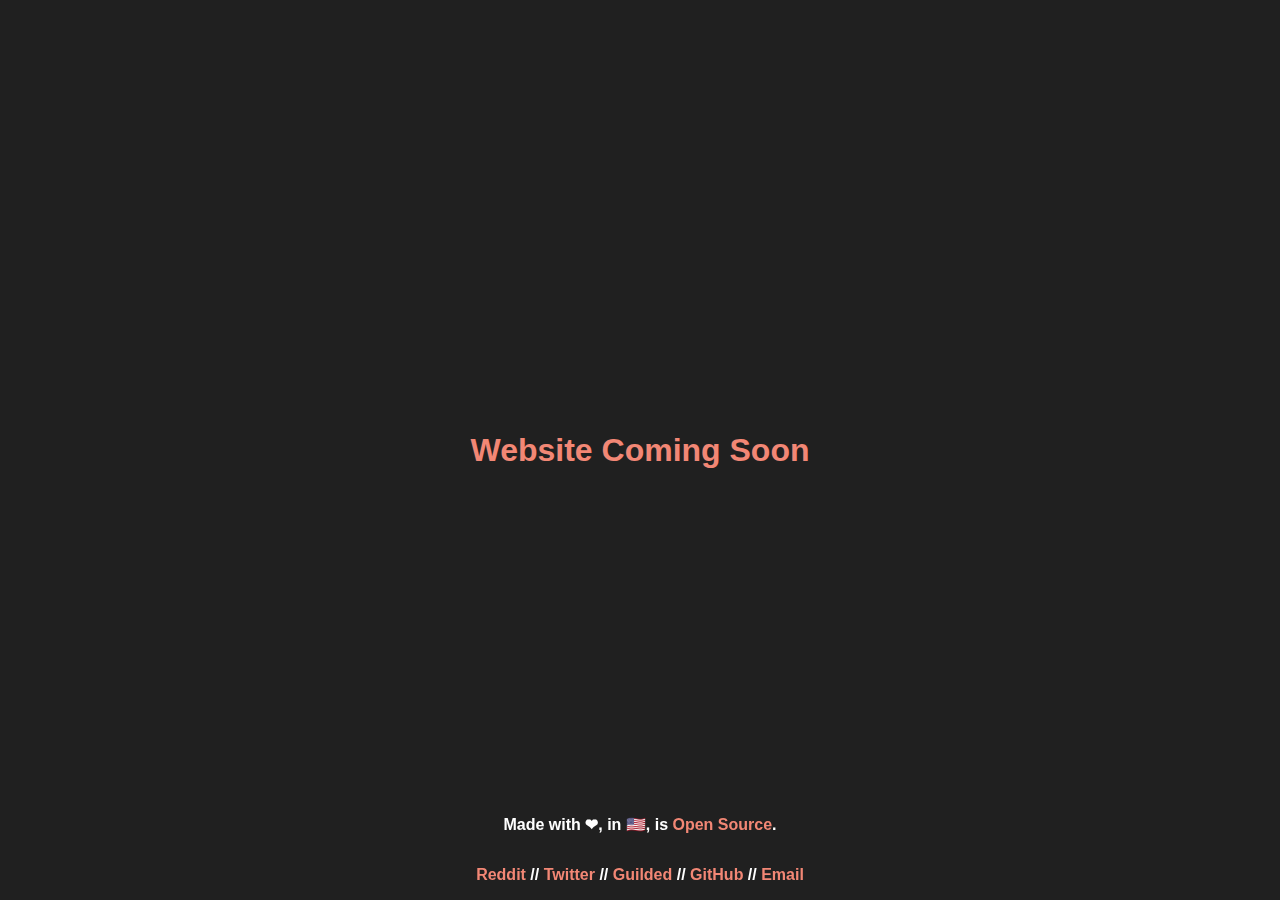
==== index.html @ 7e811644 "Moved files up to root." ====
<!DOCTYPE html>
<html lang="en">
    <head>
        <meta charset="UTF-8">
        <title>Nathaniel Moratto</title>
        <meta name="keywords" content='Nathaniel Moratto' />
        <meta name="theme-color" content="#F28775" />
        <link rel="stylesheet" href="index.css" >
    </head>
    <body>
        <main>
            <h1>Website Coming Soon</h1>
        </main>
        <footer>
            <p>Made with ❤, in 🇺🇸, is <a class="footerLink" href="https://github.com/moratto-dev/moratto.dev" target="_blank">Open Source</a>.</p>
            <p>
                <a class="footerLink" href="https://www.reddit.com/user/Goomig" target="_blank">Reddit</a> //
                <a class="footerLink" href="https://twitter.com/ItzNxthaniel" target="_blank">Twitter</a> //
                <a class="footerLink" href="https://guilded.gg/u/Nathaniel" target="_blank">Guilded</a> //
                <a class="footerLink" href="https://github.com/ItzNxthaniel" target="_blank">GitHub</a> //
                <a class="footerLink" href="mailto:nathaniel@moratto.dev" target="_blank">Email</a>
            </p>
        </footer>
    </body>
</html>
---- index.css ----
:root {
    --backgroundColor: #202020;
    --themeColor: #F28775;
    --actionColor: #CC3333;
}

html, body {
    margin: 0;
    height: 100%;
    font-family: Roboto, 'Segoe UI', Tahoma, Geneva, Verdana, sans-serif;

    font-weight: bolder;
}

body {
    background: var(--backgroundColor);
}

main {
    height: 100%;
    width: 100%;

    display: flex;
    justify-content: center;
    align-items: center;
}

h1 {
    color: var(--themeColor);
}

footer {
    width: 100%;
    position: fixed;
    bottom: 0;

    display: flex;
    flex-direction: column;
    text-align: center;
    align-items: center;
    align-content: center;

    color: white;
}

.footerLink {
    color: var(--themeColor);
    text-decoration: none;
    transition: 100ms ease;
    border-bottom: solid 0 var(--actionColor);
}

.footerLink:hover {
    color: var(--actionColor);
    border-bottom: solid 3px var(--actionColor);
}
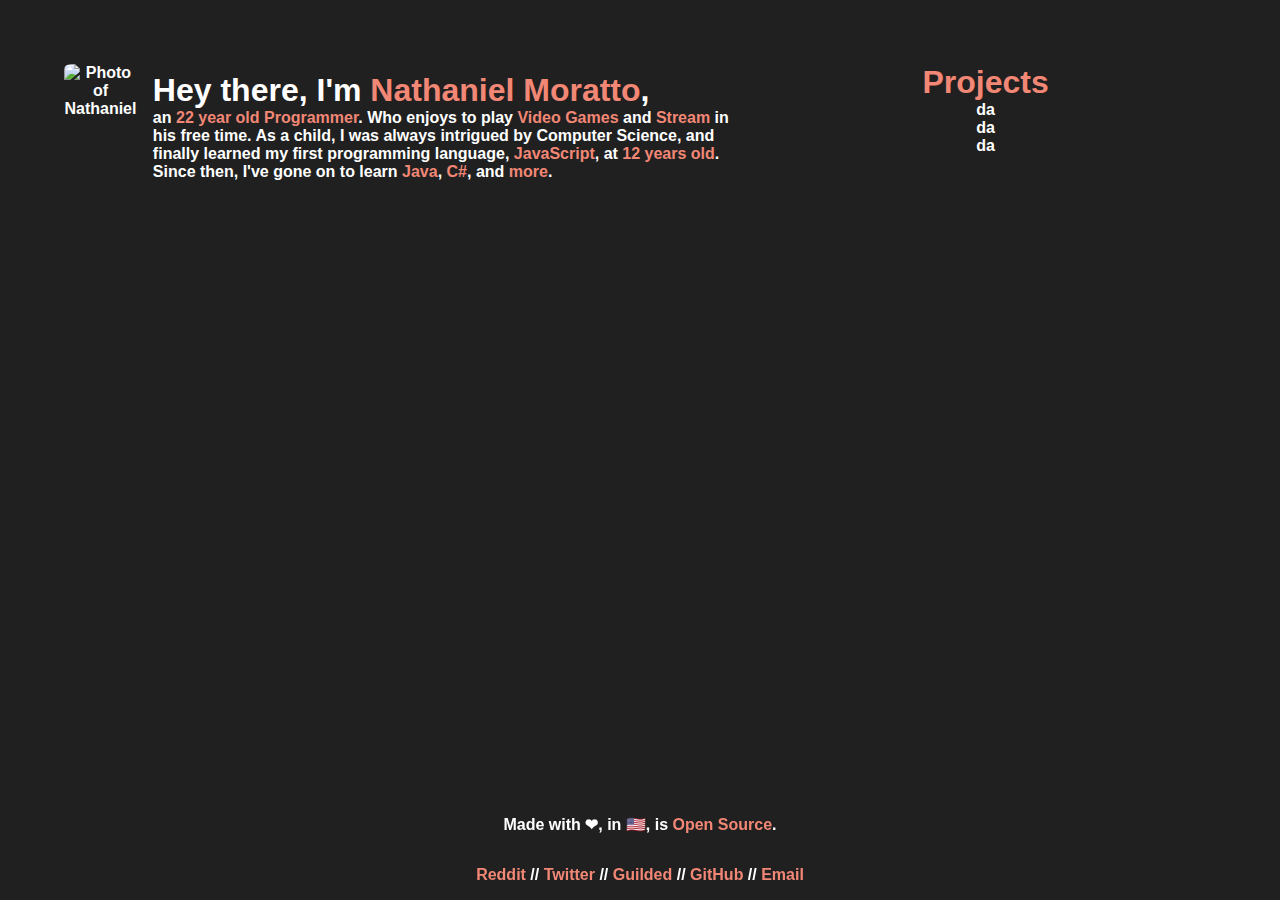
==== commit 4cdc9029: "Current WIP" ====
--- a/index.html
+++ b/index.html
@@ -5,21 +5,48 @@
         <title>Nathaniel Moratto</title>
         <meta name="keywords" content='Nathaniel Moratto' />
         <meta name="theme-color" content="#F28775" />
-        <link rel="stylesheet" href="index.css" >
+        <link rel="stylesheet" href="assets/css/index.css" >
+
+        <meta name="viewport" content="width=device-width, initial-scale=1.0">
     </head>
     <body>
         <main>
-            <h1>Website Coming Soon</h1>
+            <div class="left-content">
+                <img class="self-photo" alt="Photo of Nathaniel" src="assets/img/photo.jpg" />
+                <div class="text">
+                    <h1>Hey there, I'm <span class="highlight">Nathaniel Moratto</span>,</h1>
+                    <p class="aboutme-text">
+                        an <span class="highlight"><span id="age">[age loading...]</span> year old</span>
+                        <span class="highlight">Programmer</span>. Who enjoys to play <span class="highlight">Video Games</span>
+                        and <span class="highlight">Stream</span> in his free time. As a child, I was always intrigued by Computer Science,
+                        and finally learned my first programming language, <span class="highlight">JavaScript</span>,
+                        at <span class="highlight">12 years old</span>. Since then, I've gone on to learn
+                        <span class="highlight">Java</span>,
+                        <span class="highlight">C#</span>, and <a class="link" href="https://wakatime.com/@ItzNxthaniel" target="_blank">more</a>.
+                    </p>
+                </div>
+            </div>
+            <div class="right-content">
+                <h1 class="projects-header">Projects</h1>
+                <div class="projects-list">
+                    <div>da</div>
+                    <div>da</div>
+                    <div>da</div>
+                </div>
+            </div>
         </main>
+
         <footer>
-            <p>Made with ❤, in 🇺🇸, is <a class="footerLink" href="https://github.com/moratto-dev/moratto.dev" target="_blank">Open Source</a>.</p>
+            <p>Made with ❤, in 🇺🇸, is <a class="link" href="https://github.com/moratto-dev/moratto.dev" target="_blank">Open Source</a>.</p>
             <p>
-                <a class="footerLink" href="https://www.reddit.com/user/Goomig" target="_blank">Reddit</a> //
-                <a class="footerLink" href="https://twitter.com/ItzNxthaniel" target="_blank">Twitter</a> //
-                <a class="footerLink" href="https://guilded.gg/u/Nathaniel" target="_blank">Guilded</a> //
-                <a class="footerLink" href="https://github.com/ItzNxthaniel" target="_blank">GitHub</a> //
-                <a class="footerLink" href="mailto:nathaniel@moratto.dev" target="_blank">Email</a>
+                <a class="link" href="https://www.reddit.com/user/Goomig" target="_blank">Reddit</a> //
+                <a class="link" href="https://twitter.com/ItzNxthaniel" target="_blank">Twitter</a> //
+                <a class="link" href="https://guilded.gg/u/Nathaniel" target="_blank">Guilded</a> //
+                <a class="link" href="https://github.com/ItzNxthaniel" target="_blank">GitHub</a> //
+                <a class="link" href="mailto:nathaniel@moratto.dev" target="_blank">Email</a>
             </p>
         </footer>
+
+        <script src="assets/js/index.js"></script>
     </body>
 </html>--- a/assets/css/index.css
+++ b/assets/css/index.css
@@ -0,0 +1,111 @@
+/*
+    Variables
+ */
+:root {
+    --backgroundColor: #202020;
+    --themeColor: #F28775;
+    --actionColor: #F7BDB3;
+}
+
+/*
+    Global Stuff
+ */
+html, body {
+    margin: 0;
+    padding: 0;
+
+    width: 100%;
+    height: 100%;
+
+    font-family: Roboto, 'Segoe UI', Tahoma, Geneva, Verdana, sans-serif;
+    font-weight: bolder;
+    color: white;
+}
+
+body {
+    background: var(--backgroundColor);
+}
+
+main {
+    padding: 5%;
+    width: 90%;
+
+    display: flex;
+    align-items: flex-start;
+    text-align: center;
+}
+
+h1 {
+    margin: 0;
+}
+
+.highlight {
+    color: var(--themeColor);
+}
+
+.link {
+    color: var(--themeColor);
+    text-decoration: none;
+    transition: 100ms ease;
+    border-bottom: solid 0 var(--actionColor);
+}
+
+.link:hover {
+    color: var(--actionColor);
+    border-bottom: solid 3px var(--actionColor);
+}
+
+/*
+    Left Content
+ */
+.left-content {
+    display: flex;
+    align-items: flex-start;
+    text-align: center;
+    width: 60%;
+}
+
+.self-photo {
+    width: 20vw;
+    height: auto;
+    object-fit: cover;
+    border-radius: 10%;
+}
+
+.text {
+    margin: 0.5rem 0 0 1rem;
+
+    display: flex;
+    flex-direction: column;
+    align-items: flex-start;
+    text-align: left;
+}
+
+.aboutme-text {
+    margin: 0;
+    overflow-wrap: break-word;
+}
+
+/* Right Content */
+.right-content {
+    width: 40%;
+}
+
+.projects-header {
+    color: var(--themeColor);
+}
+
+/*
+    Footer
+ */
+footer {
+    width: 100%;
+    position: fixed;
+    bottom: 0;
+
+    display: flex;
+    flex-direction: column;
+    text-align: center;
+    align-items: center;
+    align-content: center;
+}